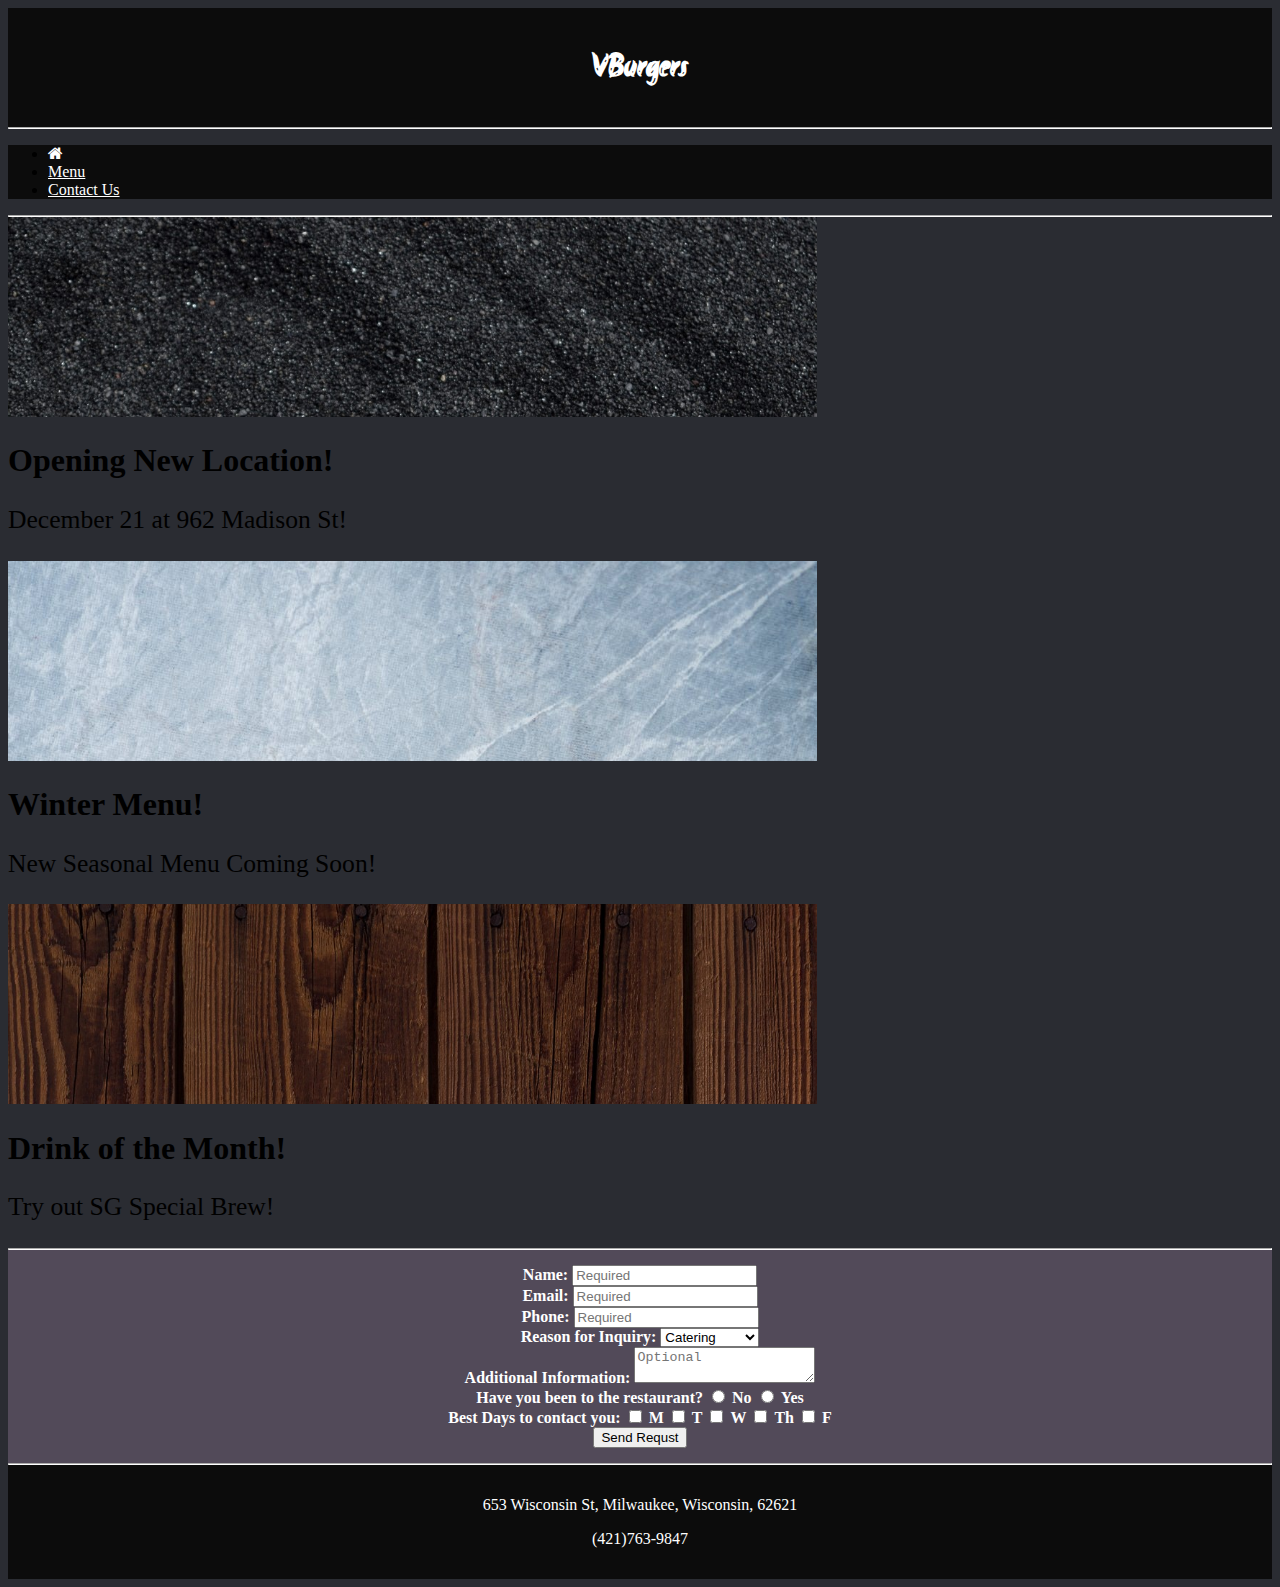
==== restaurantsite/contact.html @ 360ac76b "V2 5/11/19" ====
<!DOCTYPE html>
<!--
Name: Vincent Squillace
Date Created: 05/05/19
Most Recent Revision: 05/05/19
-->
<html lang="en">

<meta charset="utf-8">
<meta name="viewport" content="width=device-width, initial-scale=1, shrink-to-fit=no">
<link rel="stylesheet" href="https://stackpath.bootstrapcdn.com/bootstrap/4.1.3/css/bootstrap.min.css" integrity="sha384-MCw98/SFnGE8fJT3GXwEOngsV7Zt27NXFoaoApmYm81iuXoPkFOJwJ8ERdknLPMO" crossorigin="anonymous"> 
<script src="https://code.jquery.com/jquery-3.3.1.slim.min.js" integrity="sha384-q8i/X+965DzO0rT7abK41JStQIAqVgRVzpbzo5smXKp4YfRvH+8abtTE1Pi6jizo" crossorigin="anonymous"></script>
<script src="https://cdnjs.cloudflare.com/ajax/libs/popper.js/1.14.3/umd/popper.min.js" integrity="sha384-ZMP7rVo3mIykV+2+9J3UJ46jBk0WLaUAdn689aCwoqbBJiSnjAK/l8WvCWPIPm49" crossorigin="anonymous"></script>
<script src="https://stackpath.bootstrapcdn.com/bootstrap/4.1.3/js/bootstrap.min.js" integrity="sha384-ChfqqxuZUCnJSK3+MXmPNIyE6ZbWh2IMqE241rYiqJxyMiZ6OW/JmZQ5stwEULTy" crossorigin="anonymous"></script>	
<link href="restaurantStyles.css" rel="stylesheet" type="text/css" />
<link rel="stylesheet" href="https://cdnjs.cloudflare.com/ajax/libs/font-awesome/4.7.0/css/font-awesome.min.css">
<script type="text/JavaScript" src="contact.js"></script>  <!-- Connect with JS file -->

<html>
	<style>
		div.main {
			background-color: #524a59;
			color: #ffffff;
			padding: 15px;
			text-align: center;
		}
		div.about {
			float: none;
			margin: auto;
		}
		form label{
			font-weight:bold;
		}
	</style>
	<head>
		<title>Contact Us</title>
	</head>
	
	<body>
		<div class="header">			
			<h1>VBurgers</h1>
		</div>
		
		<noscript> <!-- Check fro javascript enabled -->
			<p style="color: red">Your browser does not support JavaScript or it is disabled. This site is best viewed with JavaScript enabled.</p>
		</noscript>
		
		<hr />
		
		<!--Nav Panel-->
		<ul class="nav justify-content-center">
			<li class="nav-item">
				<a href="home.html" class="btn btn-info btn-lg"><i class="w3-margin-left fa fa-home"></i></a>
			</li>
			<li class="nav-item">
				<a href="menu.html" class="btn btn-info btn-lg"> Menu </a>
			</li>
			<li class="nav-item">
				<a href="contact.html" class="btn btn-info btn-lg">Contact Us</a>
			</li>	
		</ul>
		
		<hr />
			
		<!--Carusel-->
		<div id="carouselfade" class="carousel slide carousel-fade" data-ride="carousel">
			<div class="carousel-inner">
				<div class="carousel-item active">
					<img class="d-block w-100" src="images/caru1.jpg"height="200" alt="First slide">
					<div class="carousel-caption d-none d-md-block">
						<h1>Opening New Location!</h1>
						<p style="font-size:160%;">December 21 at 962 Madison St!</p>
					</div>
				</div>
				<div class="carousel-item">
					<img class="d-block w-100" src="images/caru2.jpg" height="200" alt="Second slide">
					<div class="carousel-caption d-none d-md-block">
						<h1>Winter Menu!</h1>
						<p style="font-size:160%;">New Seasonal Menu Coming Soon!</p>
					</div>
				</div>
				<div class="carousel-item">
					<img class="d-block w-100" src="images/caru3.jpg" height="200" alt="Third slide">
					<div class="carousel-caption d-none d-md-block">
						<h1>Drink of the Month!</h1>
						<p style="font-size:160%;">Try out SG Special Brew!</p>
					</div>
				</div>
			</div>
			<a class="carousel-control-prev" href="#carouselfade" role="button" data-slide="prev">
				<span class="carousel-control-prev-icon" aria-hidden="true"></span>
				<span class="sr-only">Previous</span>
			</a>
			<a class="carousel-control-next" href="#carouselfade" role="button" data-slide="next">
				<span class="carousel-control-next-icon" aria-hidden="true"></span>
				<span class="sr-only">Next</span>
			</a>
		</div>

		<hr />
	
		<div class="main">
			<div class="col-md-12">
				<form>
					<label for="name" class="requiredEntry">Name:</label>
						<input id="contact-name" name="name"type="text" placeholder="Required">
					<br />
					
					<label for="email" class="requiredEntry">Email:</label>
						<input id="contact-email" name="email" type="text" placeholder="Required">
					<br />
					
					<label for="phone" class="requiredEntry">Phone:</label>
						<input id="contact-phone" name="phone" placeholder="Required"></input>
					<br />
					
					<label for="reason">Reason for Inquiry:</label>
						<select id="reason" name="reason"> 
							<option value="default" selected>Catering</option>
							<option value="party">Private Party</option>
							<option value="feedback">Feedback</option>
							<option value="other">Other</option>
						</select>
					<br />
					<label for="addinfo">Additional Information:</label>
						<textarea id="contact-additional" name="additional" placeholder="Optional"></textarea>
					<br />
					
					<label>Have you been to the restaurant?</label>
						<input type="radio" id="choice1" name="questionnaire" value="no">
						<label for="choice1">No</label>
						<input type="radio" id="choice2" name="questionnaire" value="yes">
						<label for="choice2">Yes</label>
					<br />
						
					<label>Best Days to contact you:</label>
						<input type="checkbox" id="monday" name="days1" value="monday"> 
							<label for="monday">M</label>
						<input type="checkbox" id="tuesday" name="days2" value="tuesday"> 
							<label for="tuesday">T</label>
						<input type="checkbox" id="wednesday" name="days3" value="wednesday"> 
							<label for="wednesday">W</label>
						<input type="checkbox" id="thursday" name="days4" value="thursday"> 
							<label for="thursday">Th</label>
						<input type="checkbox" id="friday" name="days5" value="friday"> 
							<label for="friday">F</label>
					<br />
				</form>
			
			
			<button type="button" id="submit" onclick="validate();">Send Requst</button>
			</div>
		</div>
		
		<hr />	
				
		<div class="footer">
			<p>653 Wisconsin St, Milwaukee, Wisconsin, 62621</p>
			<p>(421)763-9847</p>
		</div>
	</body>
</html>
---- restaurantsite/restaurantStyles.css ----
@import url(https://fonts.googleapis.com/css?family=Akronim|Lato);
body {
	background-color: #2A2C32;
	color: #6224b5
	 font-family: 'Lato', sans-serif;
}

hr {
	margin: 0px;
	border-style: grooved;
	border-color: #FFFFFF;
}

.jumbotron{
	background-color: #FFFFFF;
	font-family: 'Akronim', cursive;
	text-align: center;
	float: none;
	padding-top: 0px;
    padding-bottom: 0px;
}

.footer {
	background-color: #0c0c0c;
	color: #ffffff;
	font-family: Palatino;
	text-align: center;
	padding: 15px;
}
.nav {
	background-color: #0c0c0c;
}
.header {
	background-color: #0c0c0c;
	color: #FFFFFF;
	font-family: 'Akronim', cursive;
	text-align: center;
	padding: 15px;
}
form label{
  font-weight:bold;
}
a:link {
	color: #ffffff;
}
a:visited {
	color: #0245d6;
}
a:hover {
	color: #8e0c0c;
	font-weight: bolder;
}
a:active {
	color: #2A2C32;
	text-decoration: none;
}
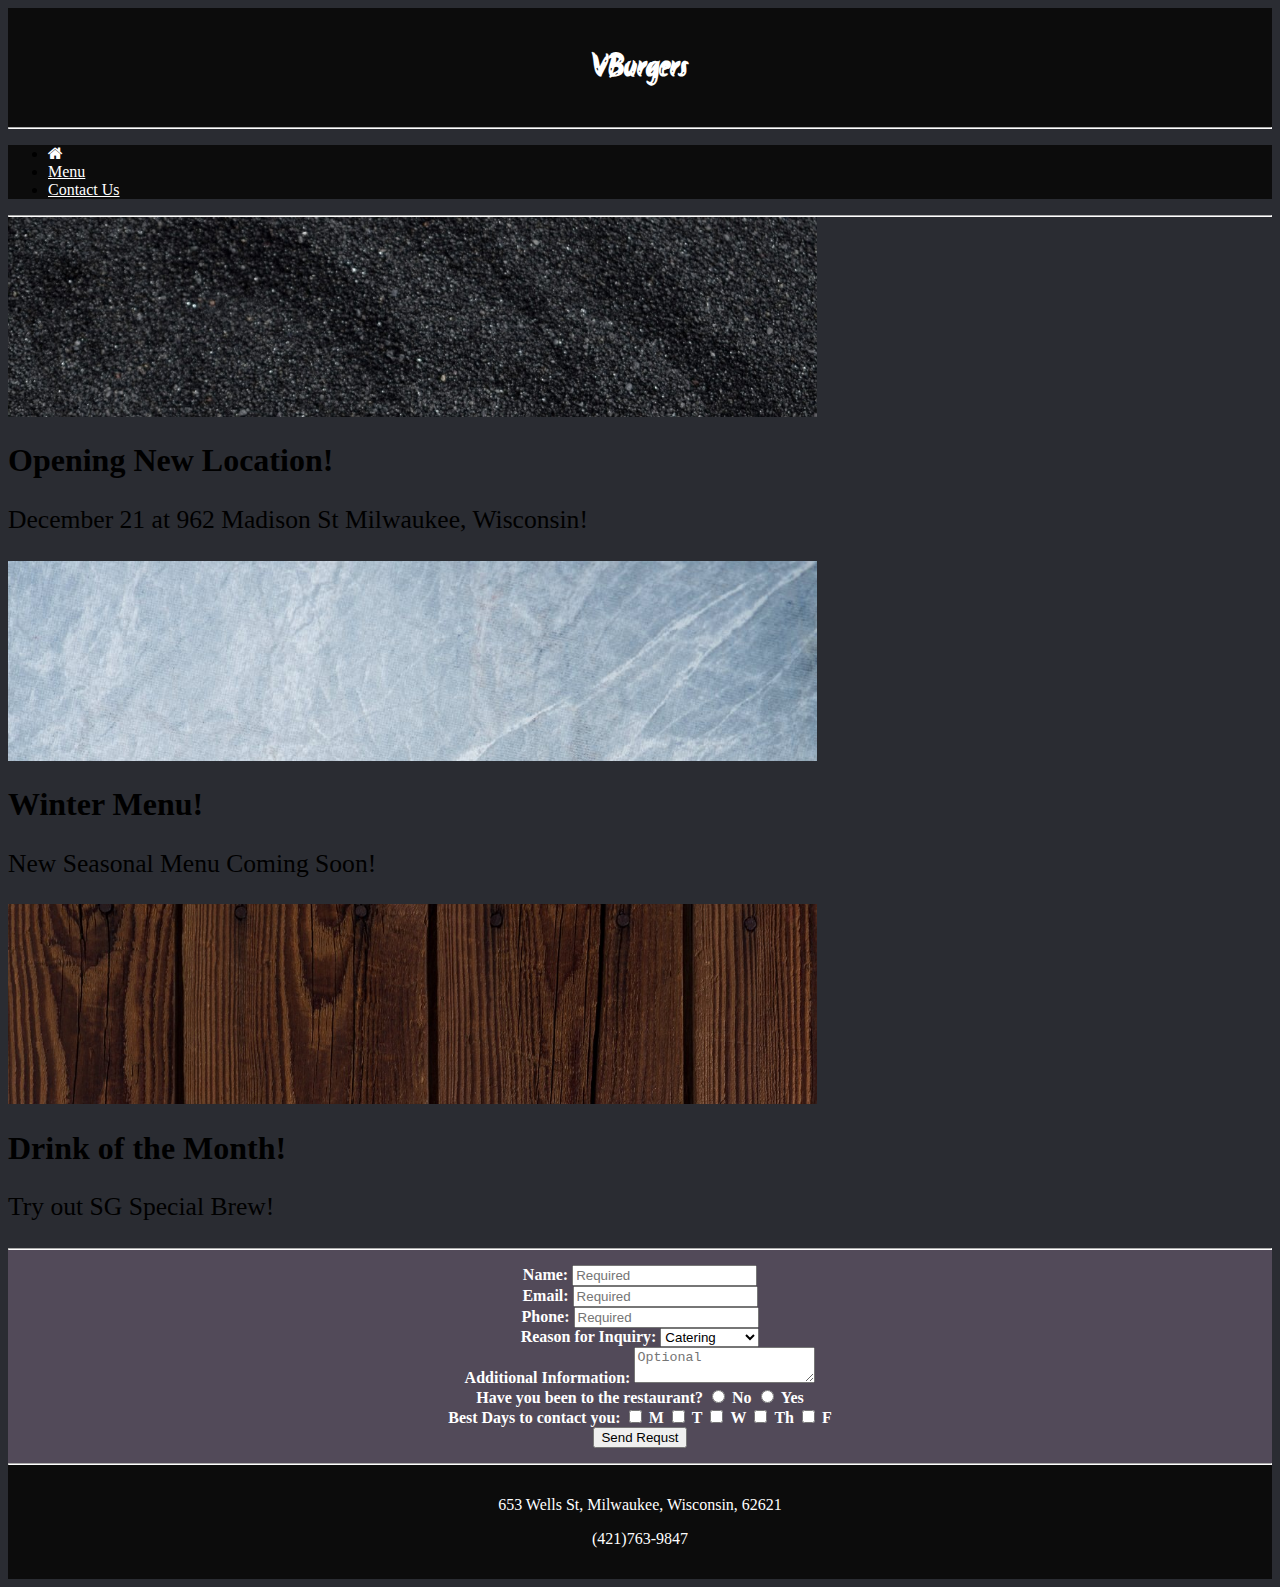
==== commit 4ce5b522: "Final Version" ====
--- a/restaurantsite/contact.html
+++ b/restaurantsite/contact.html
@@ -2,7 +2,7 @@
 <!--
 Name: Vincent Squillace
 Date Created: 05/05/19
-Most Recent Revision: 05/05/19
+Most Recent Revision: 05/12/19
 -->
 <html lang="en">
 
@@ -41,7 +41,7 @@
 			<h1>VBurgers</h1>
 		</div>
 		
-		<noscript> <!-- Check fro javascript enabled -->
+		<noscript> <!-- Check for javascript enabled -->
 			<p style="color: red">Your browser does not support JavaScript or it is disabled. This site is best viewed with JavaScript enabled.</p>
 		</noscript>
 		
@@ -53,7 +53,7 @@
 				<a href="home.html" class="btn btn-info btn-lg"><i class="w3-margin-left fa fa-home"></i></a>
 			</li>
 			<li class="nav-item">
-				<a href="menu.html" class="btn btn-info btn-lg"> Menu </a>
+				<a href="menu.html" class="btn btn-info btn-lg">Menu</a>
 			</li>
 			<li class="nav-item">
 				<a href="contact.html" class="btn btn-info btn-lg">Contact Us</a>
@@ -69,7 +69,7 @@
 					<img class="d-block w-100" src="images/caru1.jpg"height="200" alt="First slide">
 					<div class="carousel-caption d-none d-md-block">
 						<h1>Opening New Location!</h1>
-						<p style="font-size:160%;">December 21 at 962 Madison St!</p>
+						<p style="font-size:160%;">December 21 at 962 Madison St Milwaukee, Wisconsin!</p>
 					</div>
 				</div>
 				<div class="carousel-item">
@@ -155,7 +155,7 @@
 		<hr />	
 				
 		<div class="footer">
-			<p>653 Wisconsin St, Milwaukee, Wisconsin, 62621</p>
+			<p>653 Wells St, Milwaukee, Wisconsin, 62621</p>
 			<p>(421)763-9847</p>
 		</div>
 	</body>
--- a/restaurantsite/restaurantStyles.css
+++ b/restaurantsite/restaurantStyles.css
@@ -37,9 +37,7 @@
 	text-align: center;
 	padding: 15px;
 }
-form label{
-  font-weight:bold;
-}
+
 a:link {
 	color: #ffffff;
 }
